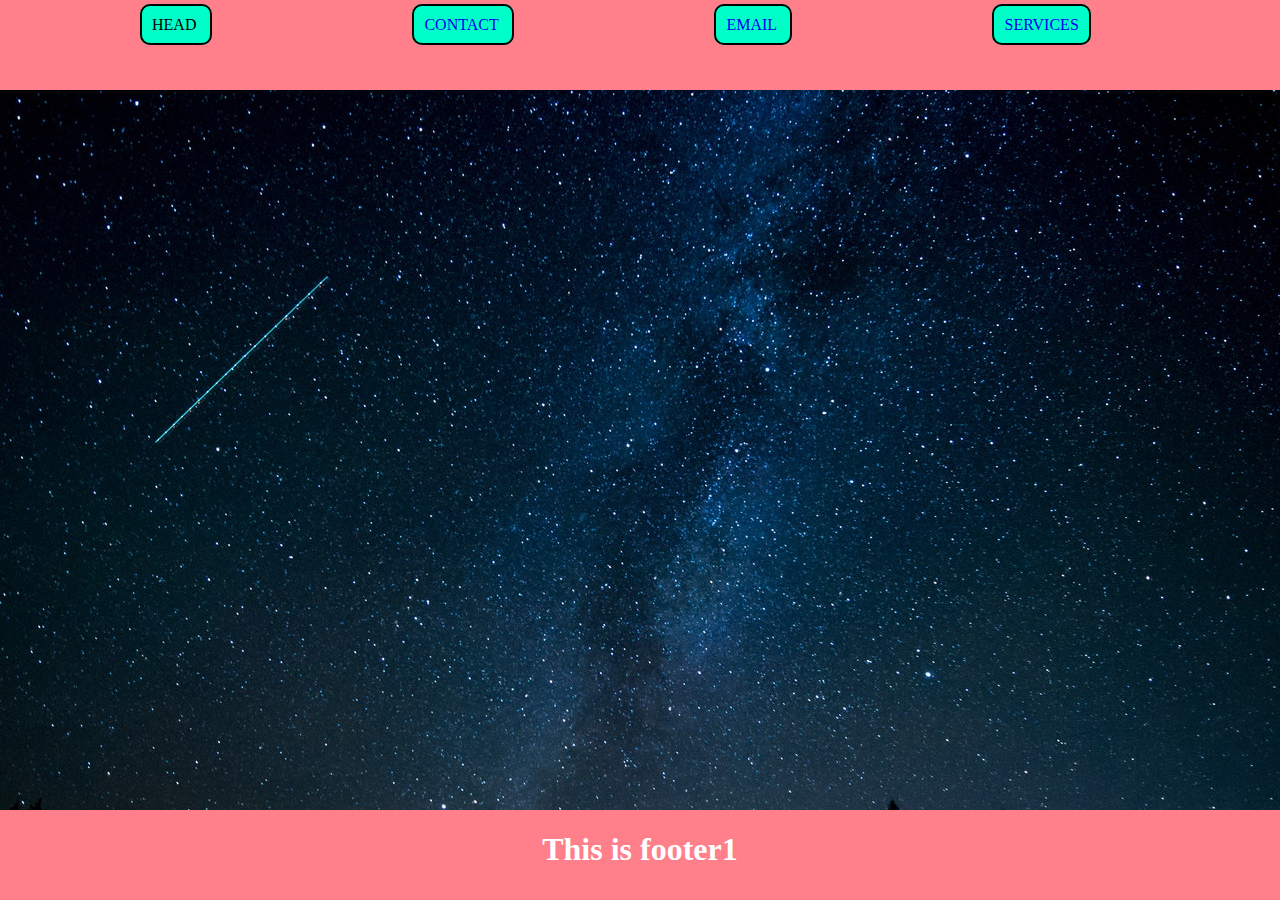
==== index.html @ 0c91505d "style added" ====
<!DOCTYPE html>
<html lang="en" ng-app="myApp">

<head>
    <meta charset="UTF-8">
    <meta name="viewport" content="width=device-width, initial-scale=1.0">
    <meta http-equiv="X-UA-Compatible" content="ie=edge">
    <title>Git multi User's</title>
    <link rel="stylesheet" href="css/style.css">
</head>

<body>
    <div class="container">
        <div class="header">
            <ul>
                <li>
                    <a ui-Sref="home">HEAD</a>
                </li>
                <li>
                    <a href="#">CONTACT</a>
                </li>
                <li>
                    <a href="#">EMAIL</a>
                </li>
                <li>
                    <a href="#">SERVICES</a>
                </li>
            </ul>
        </div>
        <div class="section">
            <ui-view>

            </ui-view>
        </div>
        <div class="footer">
            <h1>This is footer1</h1> 
        </div>
    </div>
    <script src="js/angular.min.js"></script>
    <script src="js/angular-ui-router.js"></script>
    <script src="js/all.js"></script>
    <script src="js/controllers/homeCtrl.js"></script>
    <script src="js/controllers/contactCtrl.js"></script>
    <script src="js/controllers/emailCtrl.js"></script>

</body>

</html>
---- css/style.css ----
body{
    background-color: antiquewhite;
}
html,body,.container{
    margin: 0;
    padding: 0;
    width: 100%;
    height:100%;
}
.container{
    display: flex;
    flex-direction: column;
}
.header{
    display: flex;
    flex: 1 10%;
    background-color: rgb(255, 127, 138);
}
ul{
    list-style-type: none;
}
ul li{
    display: inline;
    border:2px solid black;
    border-radius:10px; 
    margin:100px;
    padding: 10px;
    color:black;
    background-color: rgb(0, 255, 200);
}
ul li a{
    text-decoration: none;
}
.section{
    display: flex;
    flex: 1 80%;
    background-image:url("../images/section-bg.jpg");
    background-repeat: no-repeat;
    background-size: cover;
}
.footer{
    display: flex;
    flex: 1 10%;
    background-color:  rgb(255, 127, 138);
    justify-content: center;
    text-align: center;
}

.home-container{
    margin:0;
    padding:0;
    border:2px solid red;
}
h1{
    text-align: center;
    color:white;
}
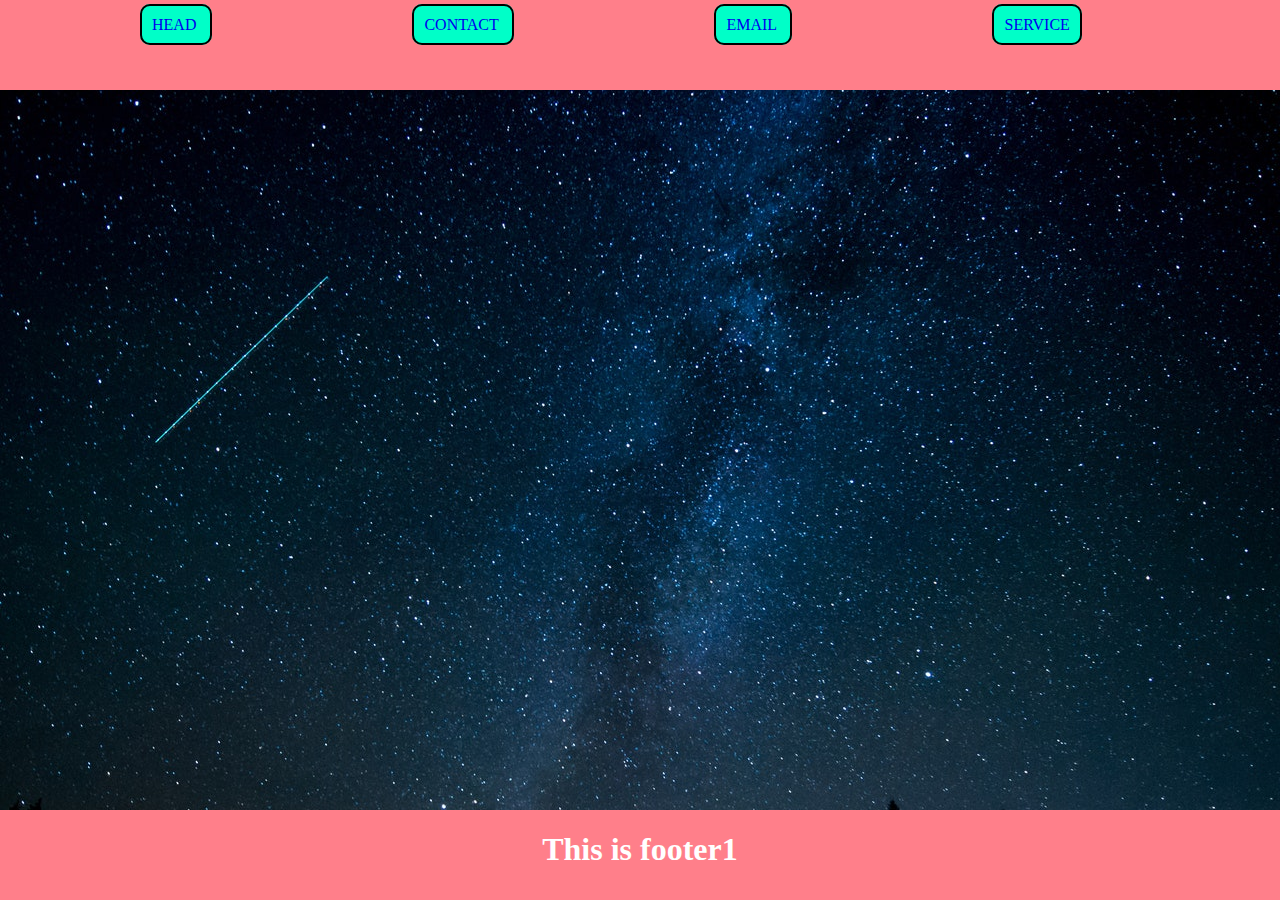
==== commit 3fce8331: "routing" ====
--- a/index.html
+++ b/index.html
@@ -17,13 +17,13 @@
                     <a ui-Sref="home">HEAD</a>
                 </li>
                 <li>
-                    <a href="#">CONTACT</a>
+                    <a ui-Sref="contact">CONTACT</a>
                 </li>
                 <li>
-                    <a href="#">EMAIL</a>
+                    <a ui-Sref="email">EMAIL</a>
                 </li>
                 <li>
-                    <a href="#">SERVICES</a>
+                    <a ui-Sref="service">SERVICE</a>
                 </li>
             </ul>
         </div>
@@ -42,6 +42,7 @@
     <script src="js/controllers/homeCtrl.js"></script>
     <script src="js/controllers/contactCtrl.js"></script>
     <script src="js/controllers/emailCtrl.js"></script>
+    <script src="js/controllers/serviceCtrl.js"></script>
 
 </body>
 
--- a/css/style.css
+++ b/css/style.css
@@ -47,8 +47,8 @@
 }
 
 .home-container{
-    margin:0;
-    padding:0;
+    /* margin:0;
+    padding:0; */
     border:2px solid red;
 }
 h1{
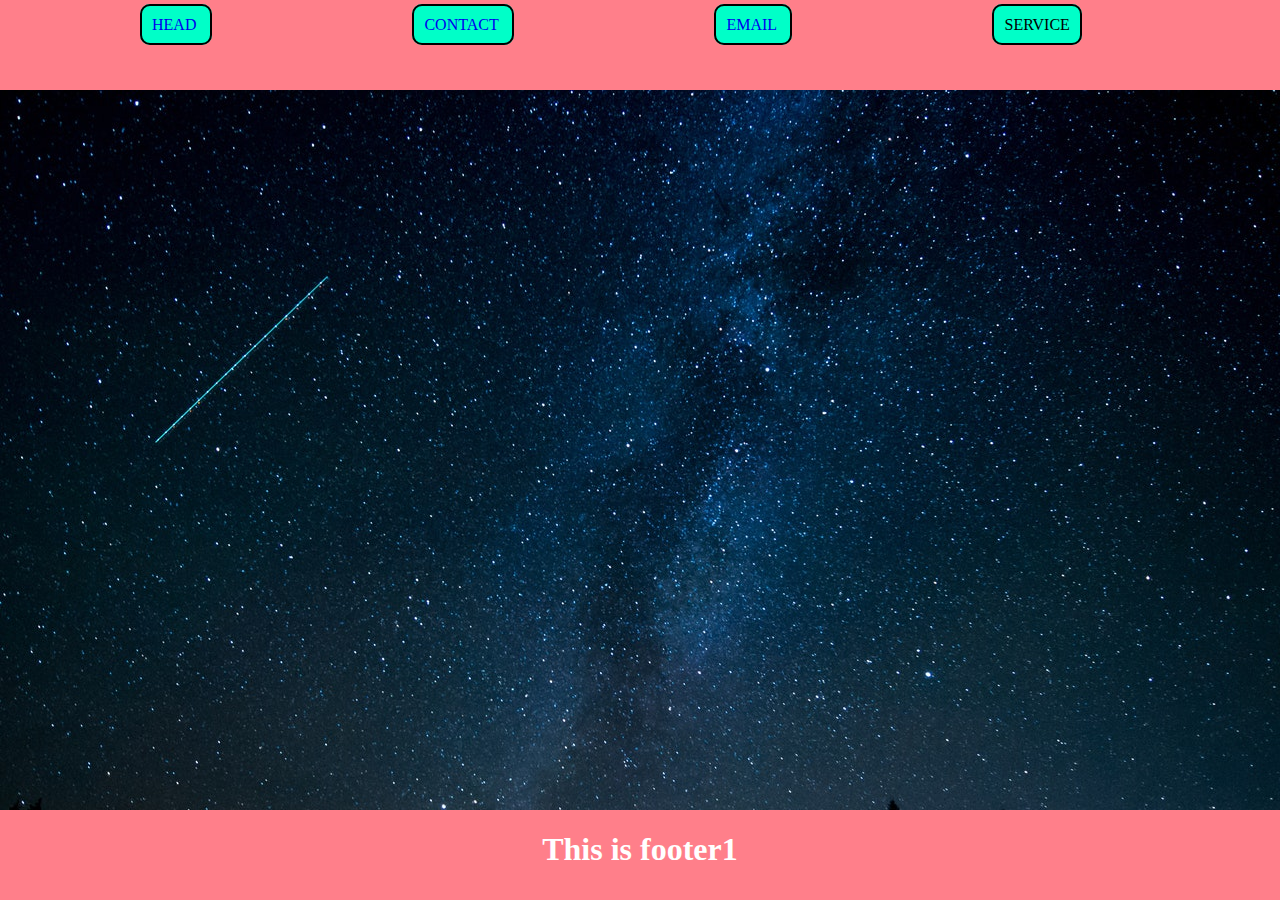
==== commit c912ef38: "Changes added" ====
--- a/index.html
+++ b/index.html
@@ -42,7 +42,7 @@
     <script src="js/controllers/homeCtrl.js"></script>
     <script src="js/controllers/contactCtrl.js"></script>
     <script src="js/controllers/emailCtrl.js"></script>
-    <script src="js/controllers/serviceCtrl.js"></script>
+    <script src="js/controllers/servicesCtrl.js"></script>
 
 </body>
 
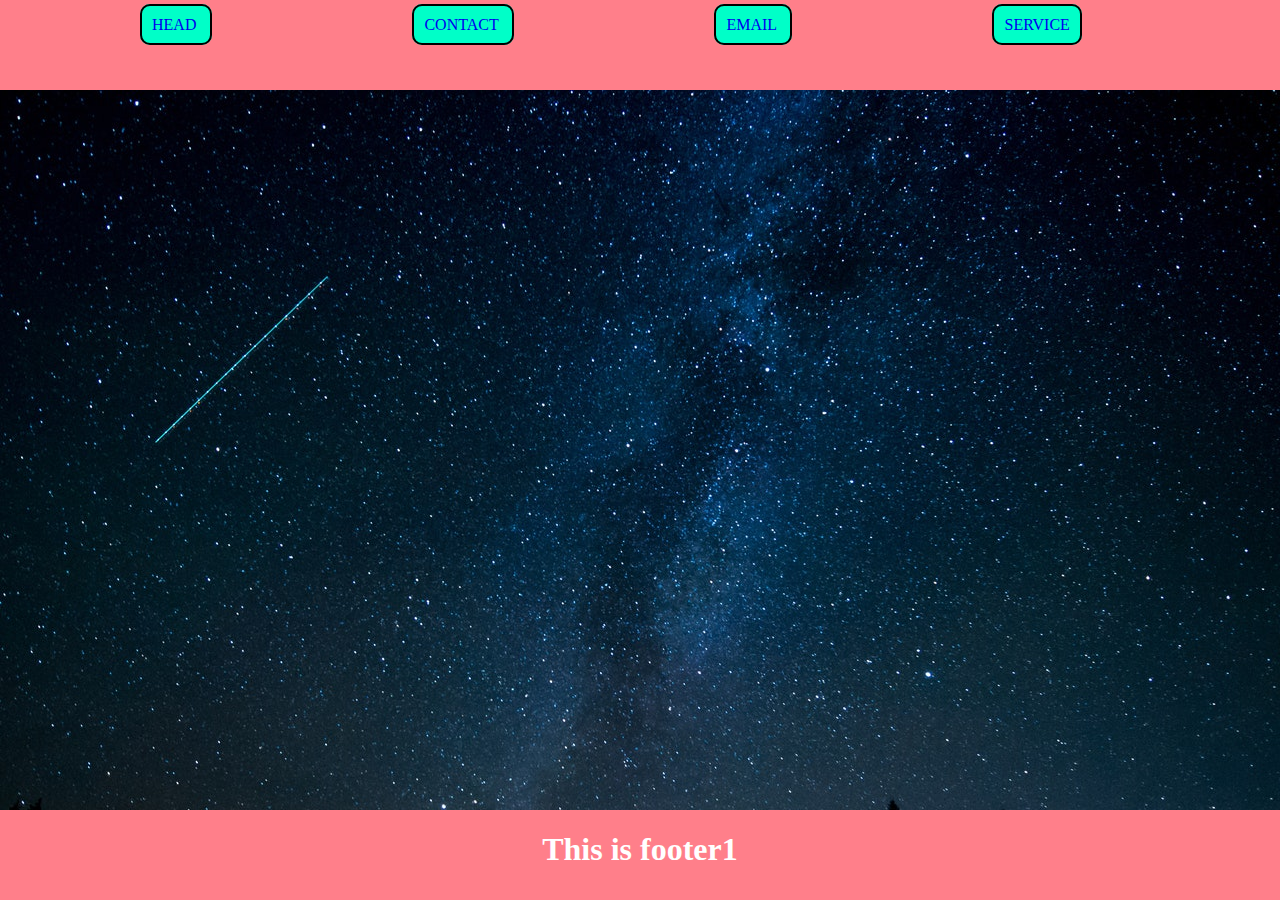
==== commit 8ebff17d: "chages added" ====
--- a/index.html
+++ b/index.html
@@ -23,7 +23,7 @@
                     <a ui-Sref="email">EMAIL</a>
                 </li>
                 <li>
-                    <a ui-Sref="service">SERVICE</a>
+                    <a ui-Sref="services">SERVICE</a>
                 </li>
             </ul>
         </div>
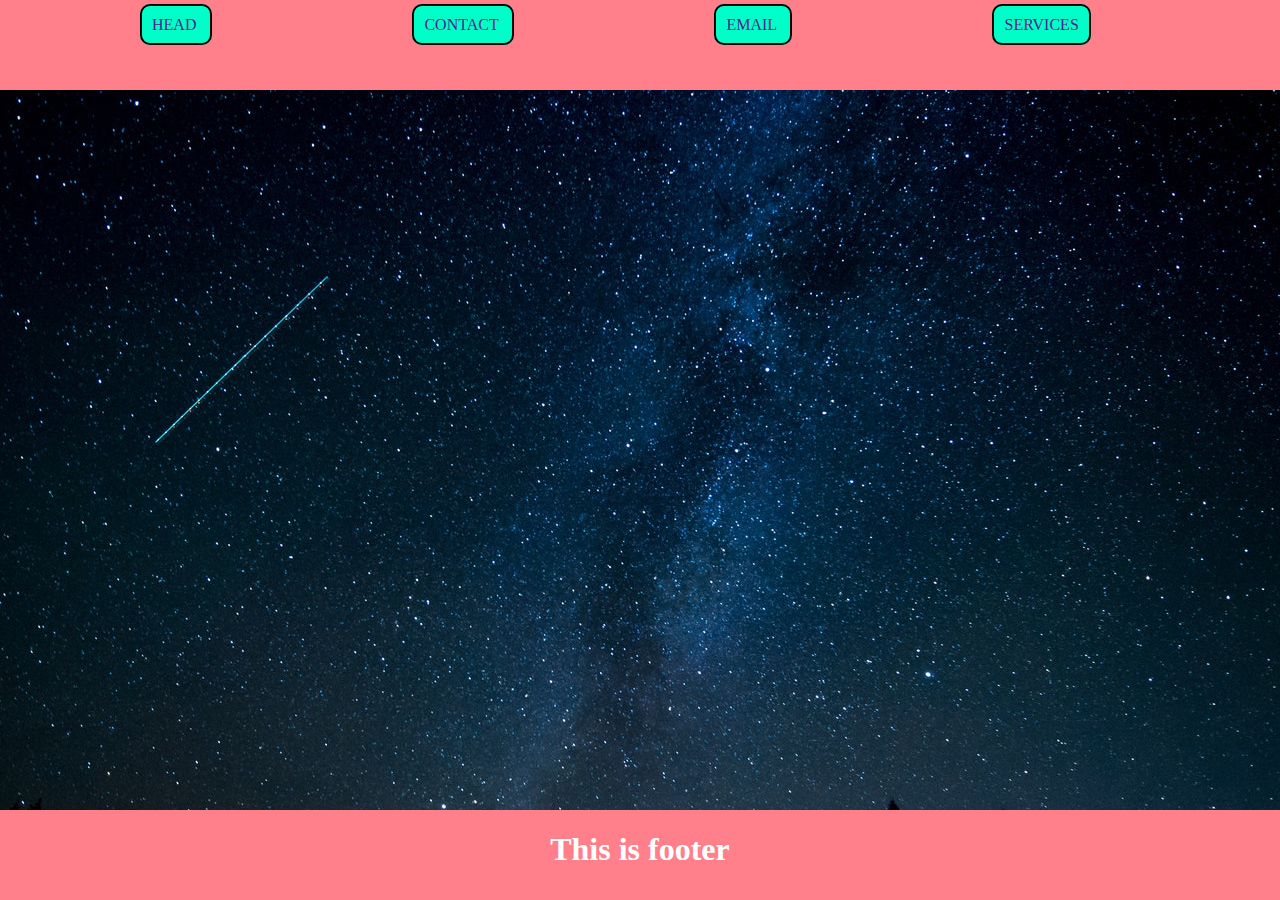
==== commit 9df0ae0d: "footer added" ====
--- a/index.html
+++ b/index.html
@@ -14,16 +14,16 @@
         <div class="header">
             <ul>
                 <li>
-                    <a ui-Sref="home">HEAD</a>
+                    <a href="">HEAD</a>
                 </li>
                 <li>
-                    <a ui-Sref="contact">CONTACT</a>
+                    <a href="">CONTACT</a>
                 </li>
                 <li>
-                    <a ui-Sref="email">EMAIL</a>
+                    <a href="">EMAIL</a>
                 </li>
                 <li>
-                    <a ui-Sref="services">SERVICE</a>
+                    <a href="">SERVICES</a>
                 </li>
             </ul>
         </div>
@@ -32,8 +32,9 @@
 
             </ui-view>
         </div>
-        <div class="footer">
-            <h1>This is footer1</h1> 
+        <div class="footer footer1" >
+
+            <h1>This is footer</h1> 
         </div>
     </div>
     <script src="js/angular.min.js"></script>
@@ -42,7 +43,6 @@
     <script src="js/controllers/homeCtrl.js"></script>
     <script src="js/controllers/contactCtrl.js"></script>
     <script src="js/controllers/emailCtrl.js"></script>
-    <script src="js/controllers/servicesCtrl.js"></script>
 
 </body>
 
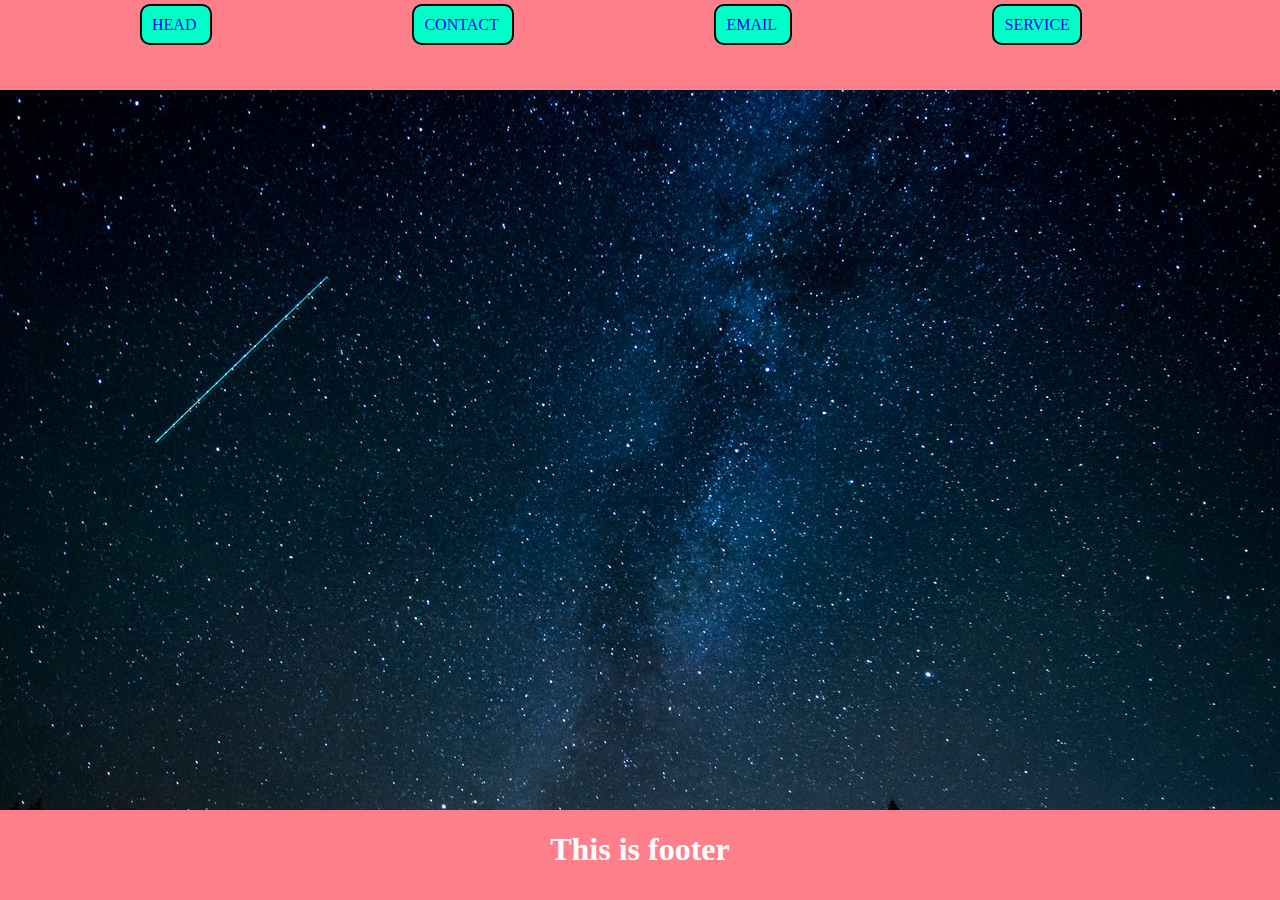
==== commit ba74efef: "Conflicts resolved" ====
--- a/index.html
+++ b/index.html
@@ -14,16 +14,16 @@
         <div class="header">
             <ul>
                 <li>
-                    <a href="">HEAD</a>
+                    <a ui-Sref="home">HEAD</a>
                 </li>
                 <li>
-                    <a href="">CONTACT</a>
+                    <a ui-Sref="contact">CONTACT</a>
                 </li>
                 <li>
-                    <a href="">EMAIL</a>
+                    <a ui-Sref="email">EMAIL</a>
                 </li>
                 <li>
-                    <a href="">SERVICES</a>
+                    <a ui-Sref="services">SERVICE</a>
                 </li>
             </ul>
         </div>
@@ -33,7 +33,6 @@
             </ui-view>
         </div>
         <div class="footer footer1" >
-
             <h1>This is footer</h1> 
         </div>
     </div>
@@ -43,6 +42,7 @@
     <script src="js/controllers/homeCtrl.js"></script>
     <script src="js/controllers/contactCtrl.js"></script>
     <script src="js/controllers/emailCtrl.js"></script>
+    <script src="js/controllers/servicesCtrl.js"></script>
 
 </body>
 
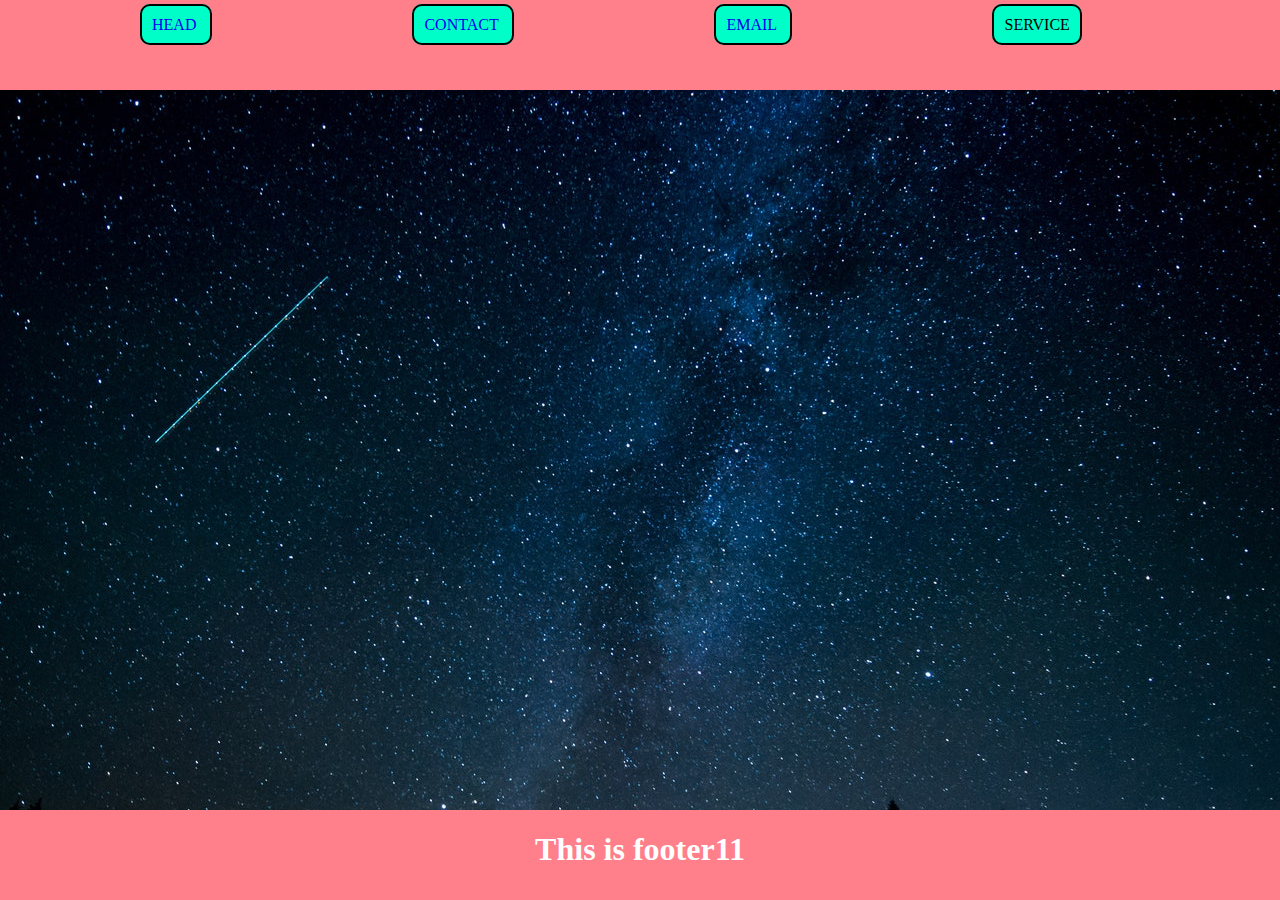
==== commit a2e605f8: "footer" ====
--- a/index.html
+++ b/index.html
@@ -23,7 +23,7 @@
                     <a ui-Sref="email">EMAIL</a>
                 </li>
                 <li>
-                    <a ui-Sref="services">SERVICE</a>
+                    <a ui-Sref="service">SERVICE</a>
                 </li>
             </ul>
         </div>
@@ -32,8 +32,8 @@
 
             </ui-view>
         </div>
-        <div class="footer footer1" >
-            <h1>This is footer</h1> 
+        <div class="footer">
+            <h1>This is footer11</h1> 
         </div>
     </div>
     <script src="js/angular.min.js"></script>
@@ -42,7 +42,7 @@
     <script src="js/controllers/homeCtrl.js"></script>
     <script src="js/controllers/contactCtrl.js"></script>
     <script src="js/controllers/emailCtrl.js"></script>
-    <script src="js/controllers/servicesCtrl.js"></script>
+    <script src="js/controllers/serviceCtrl.js"></script>
 
 </body>
 
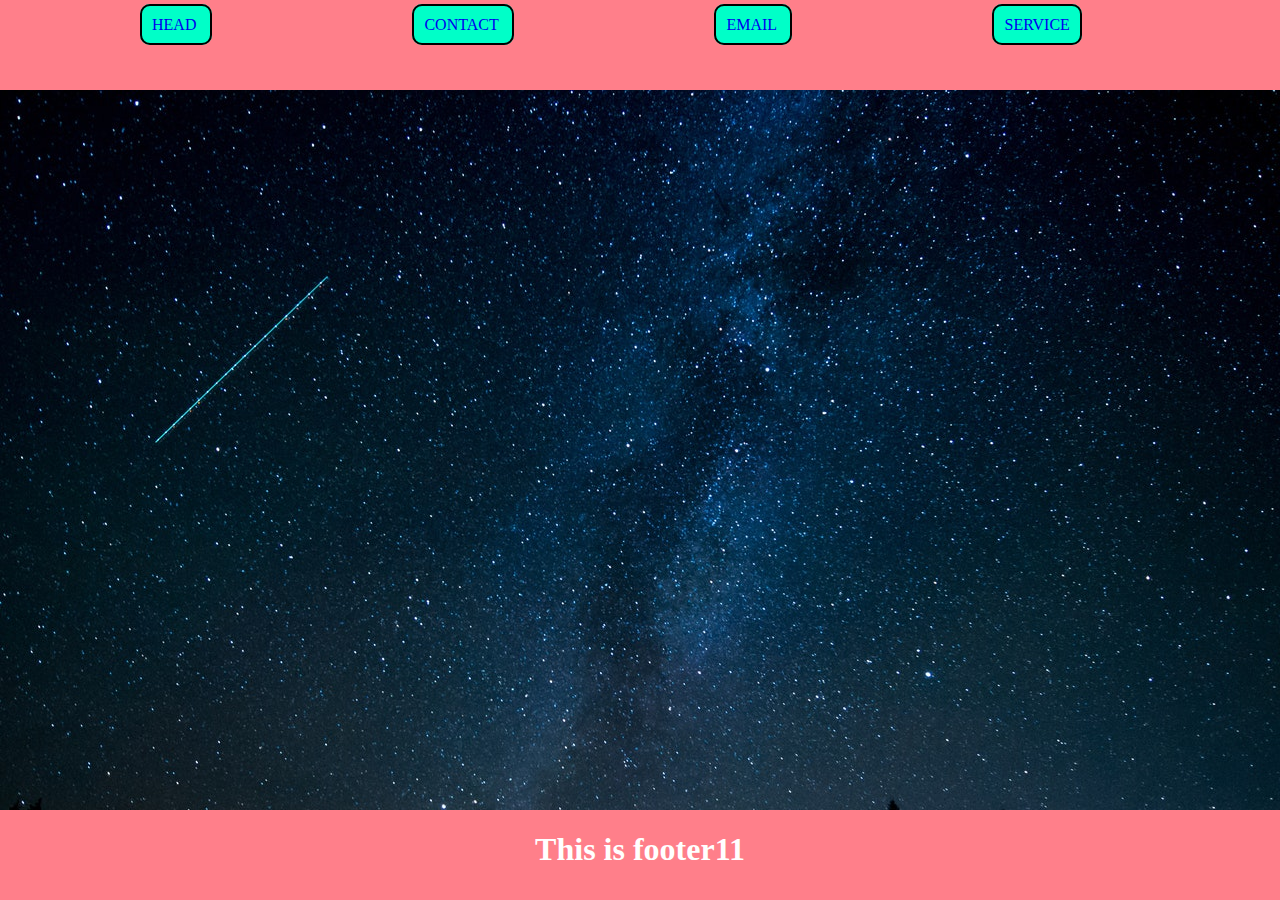
==== commit 6d532180: "Merge a2e605f8c4c4903515eb4d5b5319d1b78f8ed41d into 8ebff17db4c6a6d3b98a4e7fdc68d2413a60aed3" ====
--- a/index.html
+++ b/index.html
@@ -23,7 +23,7 @@
                     <a ui-Sref="email">EMAIL</a>
                 </li>
                 <li>
-                    <a ui-Sref="service">SERVICE</a>
+                    <a ui-Sref="services">SERVICE</a>
                 </li>
             </ul>
         </div>
@@ -42,7 +42,7 @@
     <script src="js/controllers/homeCtrl.js"></script>
     <script src="js/controllers/contactCtrl.js"></script>
     <script src="js/controllers/emailCtrl.js"></script>
-    <script src="js/controllers/serviceCtrl.js"></script>
+    <script src="js/controllers/servicesCtrl.js"></script>
 
 </body>
 
